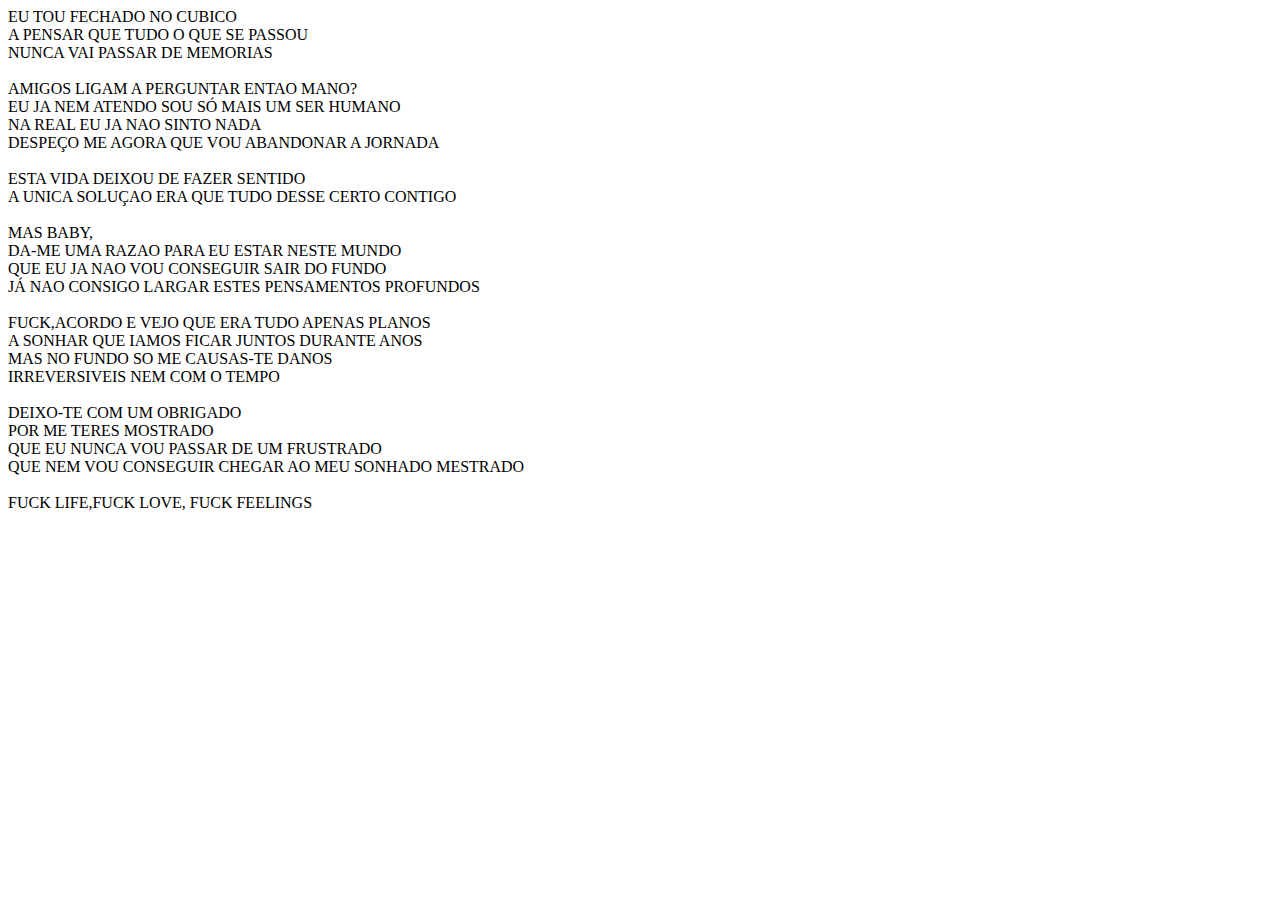
==== poema1.html @ 13634a5d "codigo" ====
<!DOCTYPE html>
<html lang="en">
  <head>
    <meta charset="UTF-8" />
    <meta http-equiv="X-UA-Compatible" content="IE=edge" />
    <meta name="viewport" content="width=device-width, initial-scale=1.0" />
    <title>Document</title>
  </head>
  <body>
    <div>
      EU TOU FECHADO NO CUBICO<br />
      A PENSAR QUE TUDO O QUE SE PASSOU<br />
      NUNCA VAI PASSAR DE MEMORIAS<br />
      <br />
      AMIGOS LIGAM A PERGUNTAR ENTAO MANO?<br />
      EU JA NEM ATENDO SOU SÓ MAIS UM SER HUMANO<br />
      NA REAL EU JA NAO SINTO NADA<br />
      DESPEÇO ME AGORA QUE VOU ABANDONAR A JORNADA<br />
      <br />
      ESTA VIDA DEIXOU DE FAZER SENTIDO <br />
      A UNICA SOLUÇAO ERA QUE TUDO DESSE CERTO CONTIGO<br />
      <br />
      MAS BABY,<br />
      DA-ME UMA RAZAO PARA EU ESTAR NESTE MUNDO<br />
      QUE EU JA NAO VOU CONSEGUIR SAIR DO FUNDO<br />
      JÁ NAO CONSIGO LARGAR ESTES PENSAMENTOS PROFUNDOS <br />
      <br />
      FUCK,ACORDO E VEJO QUE ERA TUDO APENAS PLANOS<br />
      A SONHAR QUE IAMOS FICAR JUNTOS DURANTE ANOS<br />
      MAS NO FUNDO SO ME CAUSAS-TE DANOS<br />
      IRREVERSIVEIS NEM COM O TEMPO<br />
      <br />
      DEIXO-TE COM UM OBRIGADO<br />
      POR ME TERES MOSTRADO<br />
      QUE EU NUNCA VOU PASSAR DE UM FRUSTRADO <br />
      QUE NEM VOU CONSEGUIR CHEGAR AO MEU SONHADO MESTRADO<br />
      <br />
      FUCK LIFE,FUCK LOVE, FUCK FEELINGS<br />
    </div>
  </body>
</html>
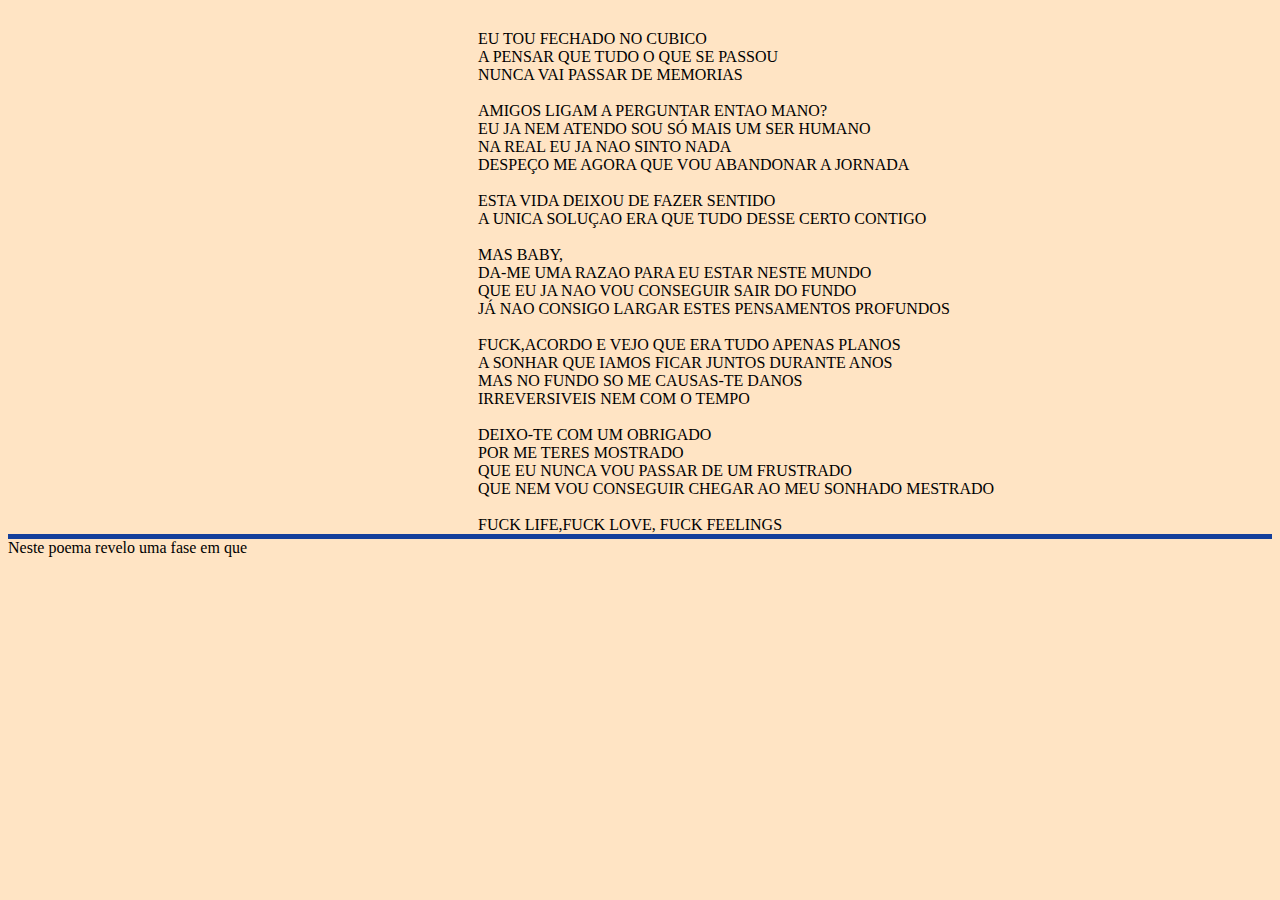
==== commit e2ffe91a: "mais um update" ====
--- a/poema1.html
+++ b/poema1.html
@@ -4,10 +4,11 @@
     <meta charset="UTF-8" />
     <meta http-equiv="X-UA-Compatible" content="IE=edge" />
     <meta name="viewport" content="width=device-width, initial-scale=1.0" />
-    <title>Document</title>
+    <title>fuck all shit</title>
+    <link href="poema1.css" rel="stylesheet" />
   </head>
-  <body>
-    <div>
+  <body class="body">
+    <div class="poema">
       EU TOU FECHADO NO CUBICO<br />
       A PENSAR QUE TUDO O QUE SE PASSOU<br />
       NUNCA VAI PASSAR DE MEMORIAS<br />
@@ -37,5 +38,7 @@
       <br />
       FUCK LIFE,FUCK LOVE, FUCK FEELINGS<br />
     </div>
+
+    <div class="sobreopoema">Neste poema revelo uma fase em que</div>
   </body>
 </html>
--- a/poema1.css
+++ b/poema1.css
@@ -0,0 +1,12 @@
+.body {
+  background-color: bisque;
+}
+
+.poema {
+  margin-left: 470px;
+  margin-top: 30px;
+}
+
+.sobreopoema {
+  border-top: 5px solid rgb(20, 63, 155);
+}
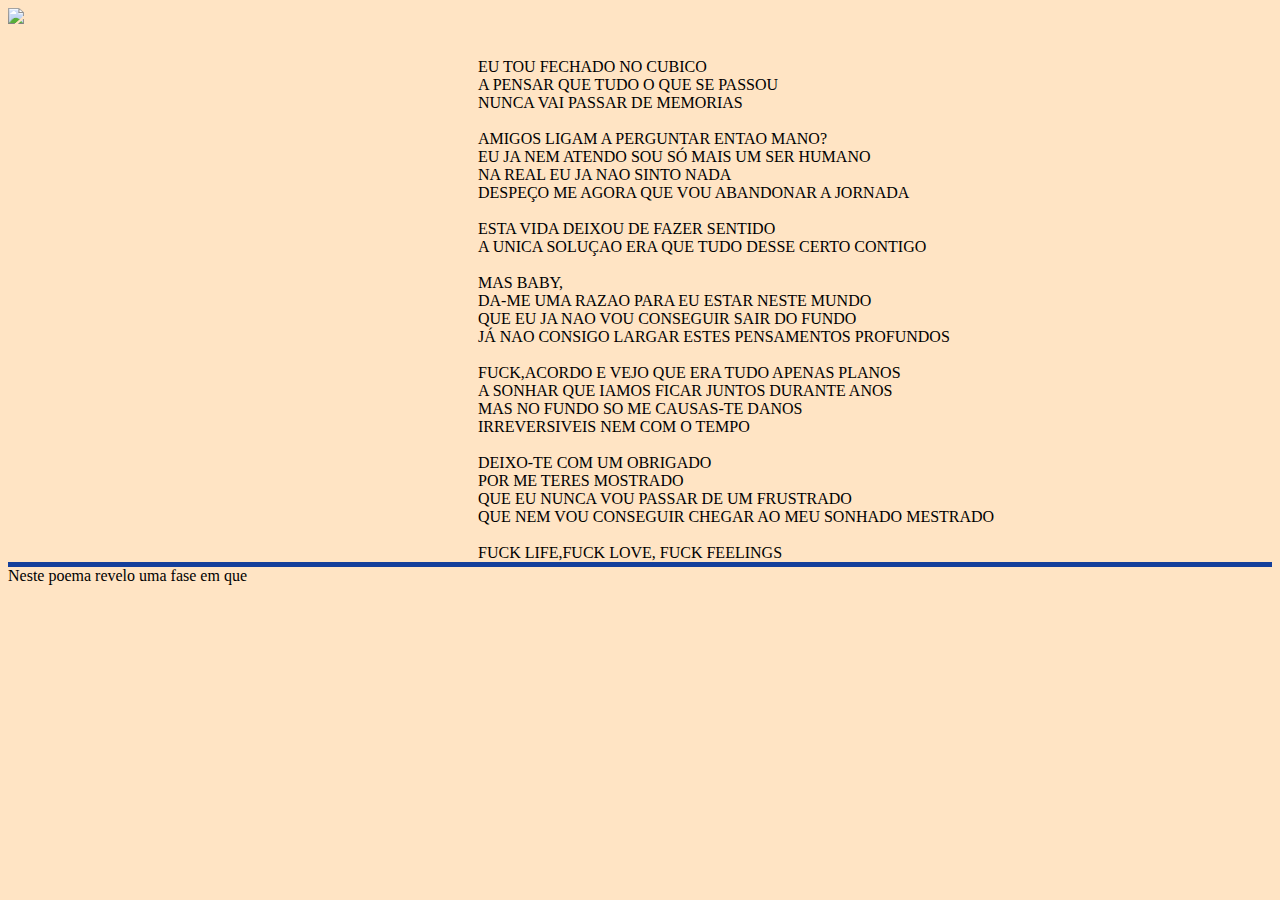
==== commit f8c6c3e0: "update in code" ====
--- a/poema1.html
+++ b/poema1.html
@@ -8,6 +8,12 @@
     <link href="poema1.css" rel="stylesheet" />
   </head>
   <body class="body">
+    <a href="index.html">
+      <img
+        class="seta"
+        src="https://cdn-icons-png.flaticon.com/512/1/1216.png"
+      />
+    </a>
     <div class="poema">
       EU TOU FECHADO NO CUBICO<br />
       A PENSAR QUE TUDO O QUE SE PASSOU<br />
